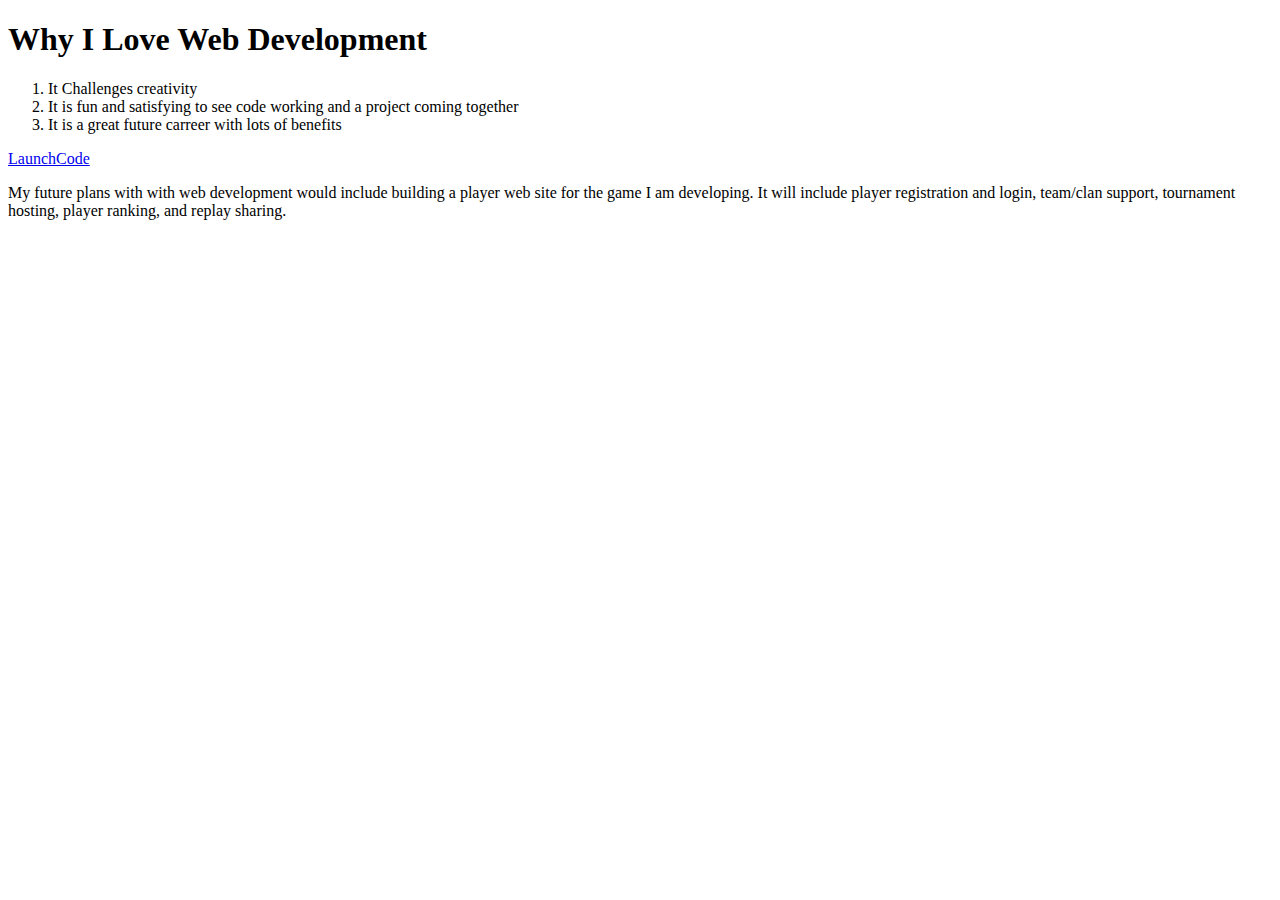
==== html/exercises/index.html @ eff62a73 "HTML exercise" ====
<!DOCTYPE html>
<html>
  <head>
    <meta charset="utf-8">
    <meta name="viewport" content="width=device-width">
    <title>HTML Exercise</title>
    <link href="style.css" rel="stylesheet" type="text/css" />
    <!-- DON'T TOUCH ANYTHING ABOVE THIS LINE -->
  </head>
  <body>
    <!-- h1 goes here -->
     <h1>Why I Love Web Development</h1>
    <!-- ol goes here -->
     <ol>
      <li>It Challenges creativity</li>
      <li>It is fun and satisfying to see code working and a project coming together</li>
      <li>It is a great future carreer with lots of benefits</li>
     </ol>
    <!-- a goes here -->
     <a href="https://education.launchcode.org/intro-to-web-dev-curriculum/html/exercises/index.html" target="_blank">LaunchCode</a>
    <!-- p goes here -->
     <p>My future plans with with web development would include building a player web site for the game I am developing.
      It will include player registration and login, team/clan support, tournament hosting, player ranking, and replay sharing.
     </p>
  </body>
</html>
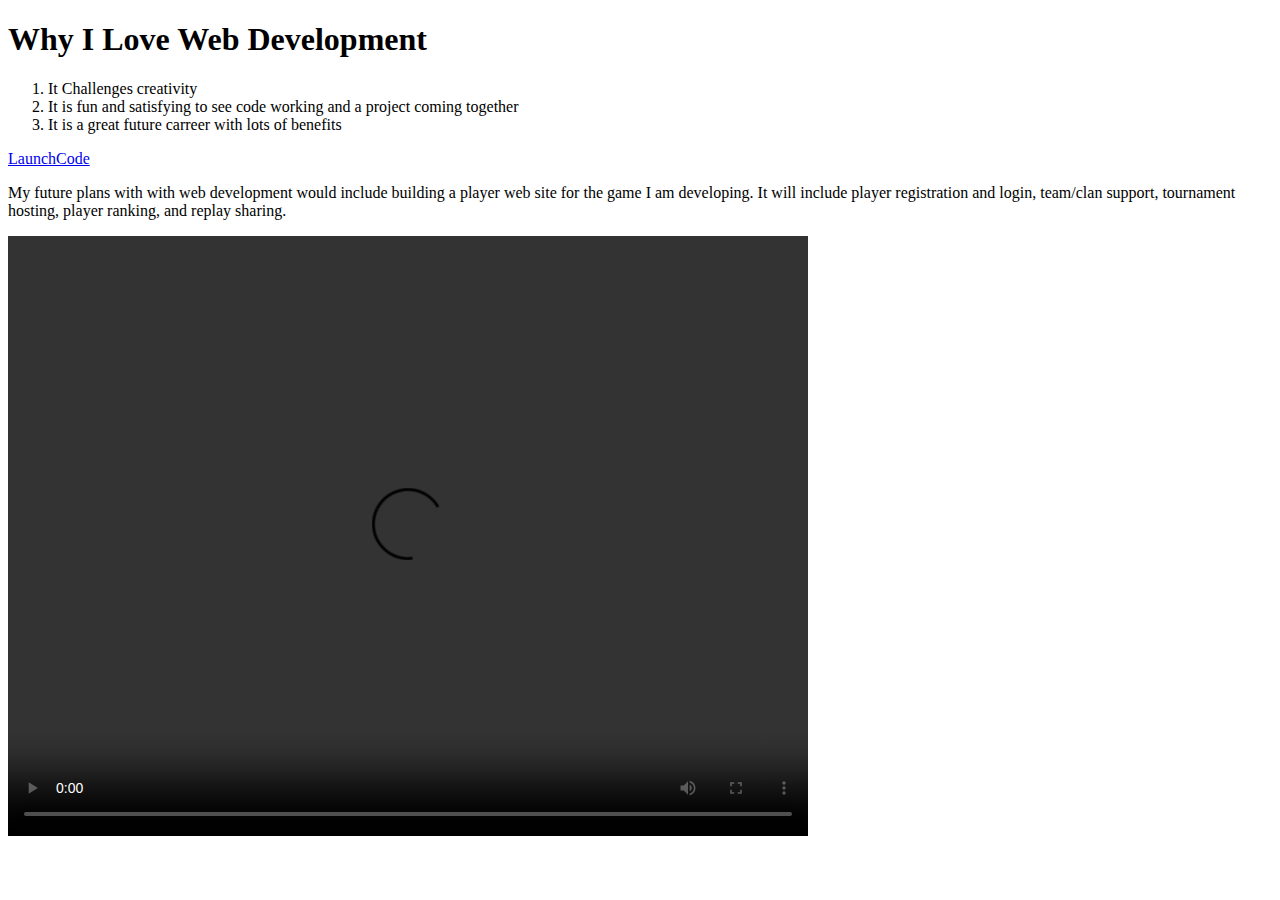
==== commit 64aeb685: "DOM exercise completed" ====
--- a/html/exercises/index.html
+++ b/html/exercises/index.html
@@ -22,5 +22,8 @@
      <p>My future plans with with web development would include building a player web site for the game I am developing.
       It will include player registration and login, team/clan support, tournament hosting, player ranking, and replay sharing.
      </p>
+     <video width="800" height="600" controls>
+      <source src="C:\Users\dtsim\Desktop\Moments\clips\src\assets\video\MyClip.webm">
+     </video>
   </body>
 </html>